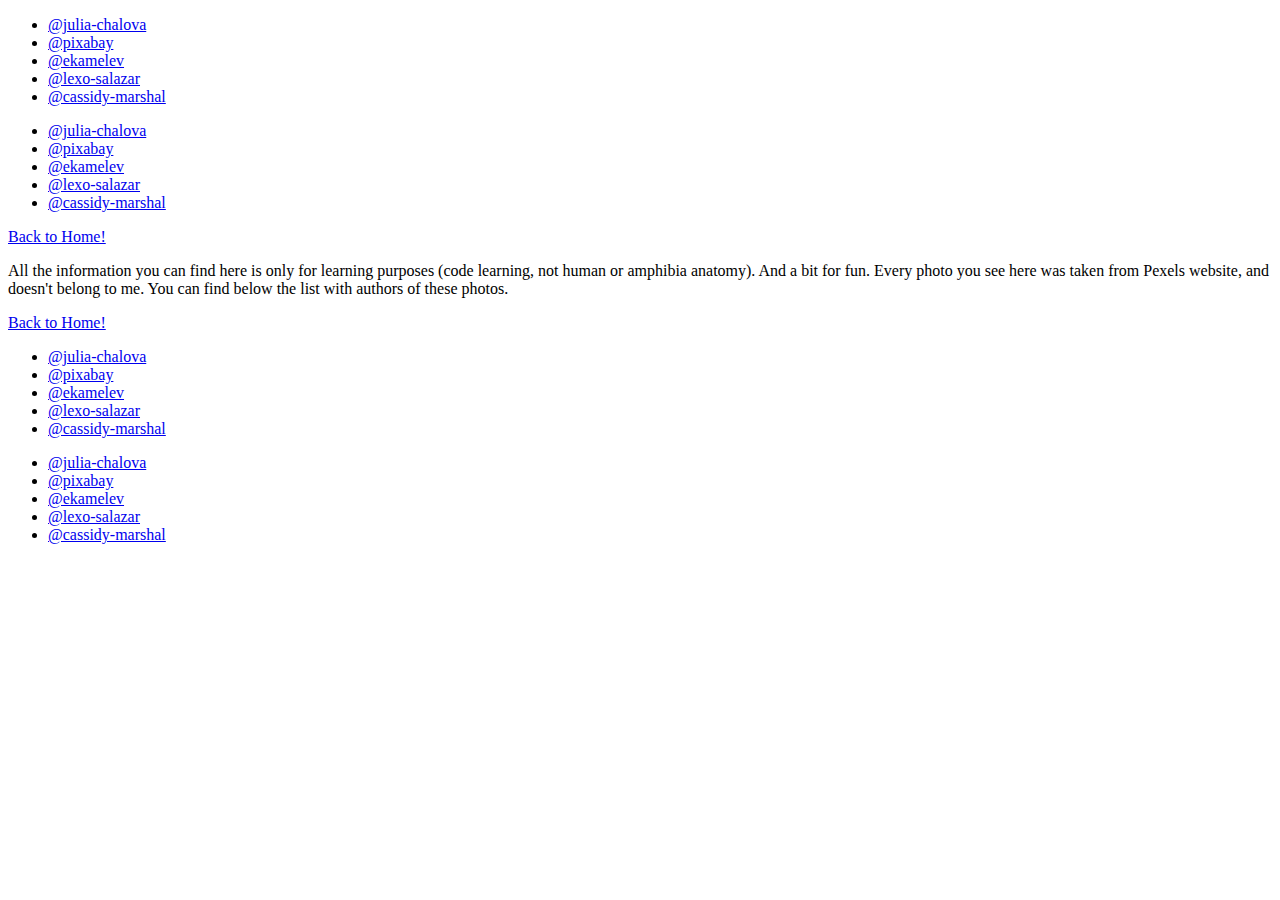
==== disclaimer.html @ 08ef89f5 "Finish the webpage, styles.css, disclaimer.html" ====
<!DOCTYPE html>
<html lang="en">
<head>
    <meta charset="UTF-8">
    <meta http-equiv="X-UA-Compatible" content="IE=edge">
    <link rel="stylesheet" href="../landing-page-odin/styles.css">
    <meta name="viewport" content="width=device-width, initial-scale=1.0">
    <title>Disclaimer</title>
</head>
<body>
    <div class="disclaimer">
        <ul>
            <li><a href="https://www.pexels.com/@julia-chalova/" class="photo-authors">@julia-chalova</a></li>
            <li><a href="https://www.pexels.com/@pixabay/" class="photo-authors">@pixabay</a></li>
            <li><a href="https://www.pexels.com/@ekamelev/" class="photo-authors">@ekamelev</a></li>
            <li><a href="https://www.pexels.com/@lexo-salazar-188863/" class="photo-authors">@lexo-salazar</a></li>
            <li><a href="https://www.pexels.com/@cassidy-marshall-3300929/" class="photo-authors">@cassidy-marshal</a></li>
        </ul>
        <ul>
            <li><a href="https://www.pexels.com/@julia-chalova/" class="photo-authors">@julia-chalova</a></li>
            <li><a href="https://www.pexels.com/@pixabay/" class="photo-authors">@pixabay</a></li>
            <li><a href="https://www.pexels.com/@ekamelev/" class="photo-authors">@ekamelev</a></li>
            <li><a href="https://www.pexels.com/@lexo-salazar-188863/" class="photo-authors">@lexo-salazar</a></li>
            <li><a href="https://www.pexels.com/@cassidy-marshall-3300929/" class="photo-authors">@cassidy-marshal</a></li>
        </ul>
        <a href="../landing-page-odin/index.html" id="home">Back to Home!</a>
        <p class="disclaimer">All the information you can find here is only for learning purposes (code learning, not human or amphibia anatomy).
             And a bit for fun. Every photo you see here was taken from Pexels website, and doesn't belong to me.
              You can find below the list with authors of these photos.</p>
        <a href="../landing-page-odin/index.html" id="home">Back to Home!</a>      
        <ul>
            <li><a href="https://www.pexels.com/@julia-chalova/" class="photo-authors">@julia-chalova</a></li>
            <li><a href="https://www.pexels.com/@pixabay/" class="photo-authors">@pixabay</a></li>
            <li><a href="https://www.pexels.com/@ekamelev/" class="photo-authors">@ekamelev</a></li>
            <li><a href="https://www.pexels.com/@lexo-salazar-188863/" class="photo-authors">@lexo-salazar</a></li>
            <li><a href="https://www.pexels.com/@cassidy-marshall-3300929/" class="photo-authors">@cassidy-marshal</a></li>
        </ul>
        <ul>
            <li><a href="https://www.pexels.com/@julia-chalova/" class="photo-authors">@julia-chalova</a></li>
            <li><a href="https://www.pexels.com/@pixabay/" class="photo-authors">@pixabay</a></li>
            <li><a href="https://www.pexels.com/@ekamelev/" class="photo-authors">@ekamelev</a></li>
            <li><a href="https://www.pexels.com/@lexo-salazar-188863/" class="photo-authors">@lexo-salazar</a></li>
            <li><a href="https://www.pexels.com/@cassidy-marshall-3300929/" class="photo-authors">@cassidy-marshal</a></li>
        </ul>
    </div>
</body>
</html>
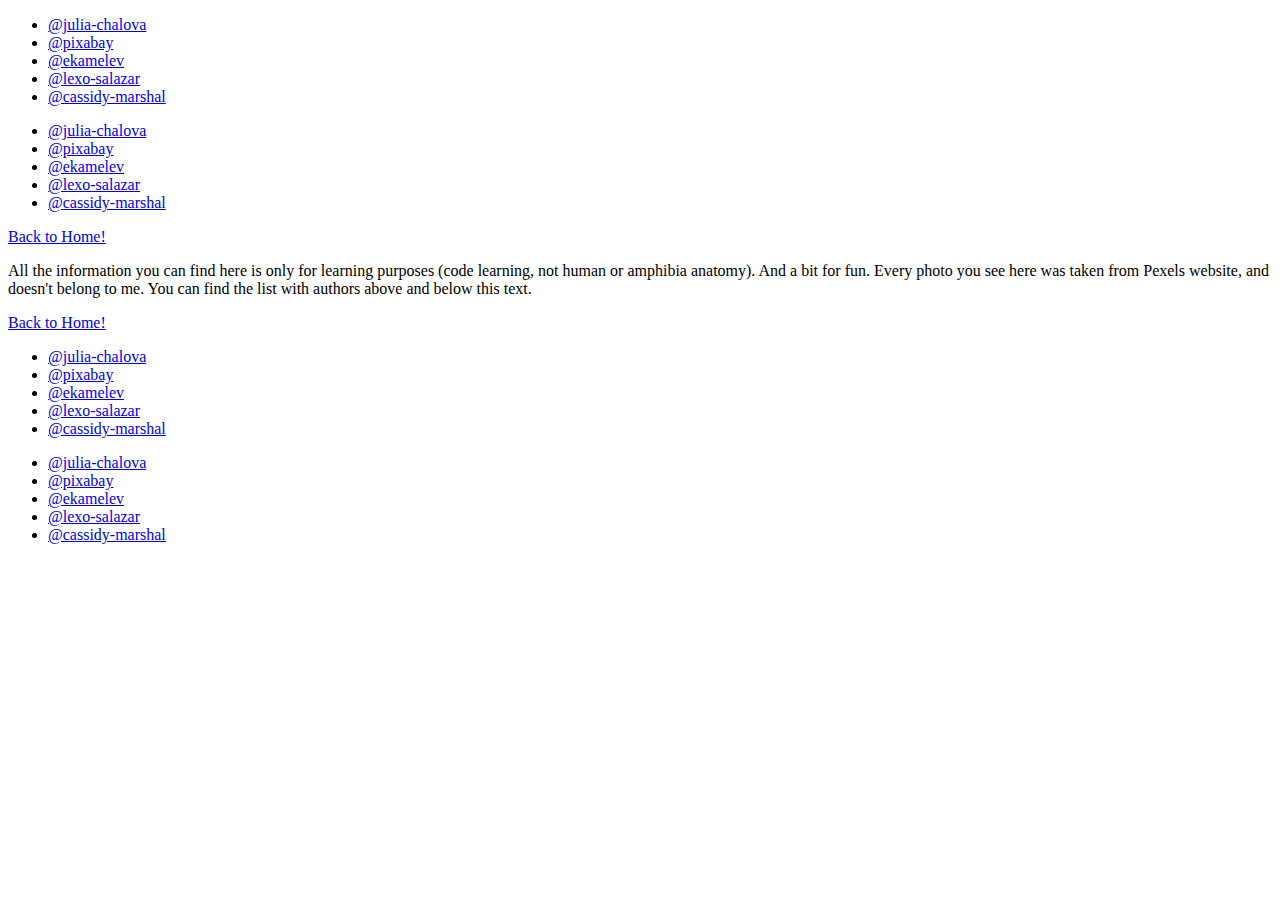
==== commit 82652ac3: "Pollish minorities" ====
--- a/disclaimer.html
+++ b/disclaimer.html
@@ -26,7 +26,7 @@
         <a href="../landing-page-odin/index.html" id="home">Back to Home!</a>
         <p class="disclaimer">All the information you can find here is only for learning purposes (code learning, not human or amphibia anatomy).
              And a bit for fun. Every photo you see here was taken from Pexels website, and doesn't belong to me.
-              You can find below the list with authors of these photos.</p>
+              You can find the list with authors above and below this text.</p>
         <a href="../landing-page-odin/index.html" id="home">Back to Home!</a>      
         <ul>
             <li><a href="https://www.pexels.com/@julia-chalova/" class="photo-authors">@julia-chalova</a></li>
